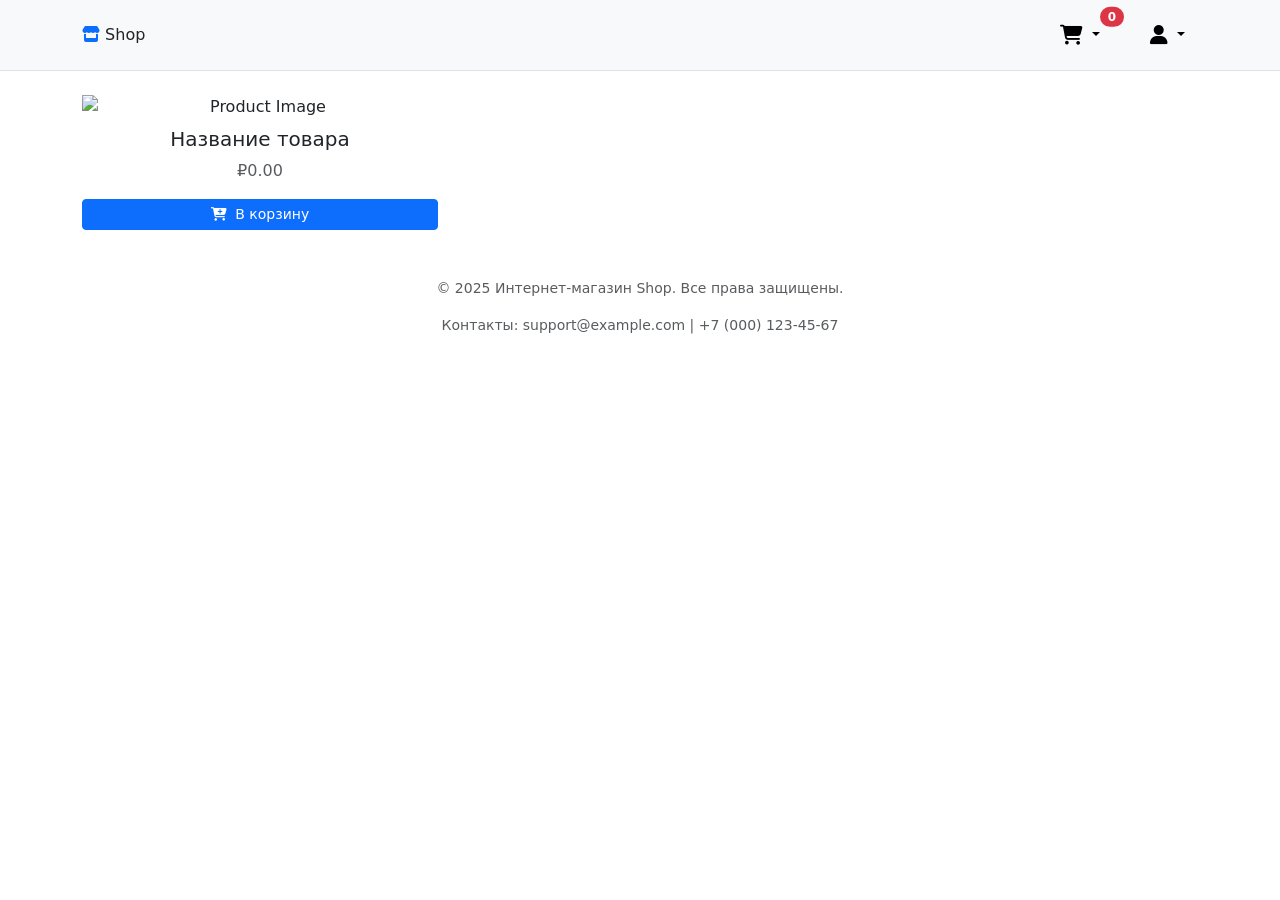
==== src/main/resources/templates/index.html @ ed1fd653 "creaing project and ading something" ====
<!DOCTYPE html>
<html xmlns:th="http://www.thymeleaf.org" lang="ru">
<head>
  <meta charset="UTF-8">
  <title>Главная</title>
  <meta name="viewport" content="width=device-width, initial-scale=1">


  <link href="https://cdn.jsdelivr.net/npm/bootstrap@5.3.2/dist/css/bootstrap.min.css" rel="stylesheet">


  <link rel="stylesheet" href="https://cdnjs.cloudflare.com/ajax/libs/font-awesome/6.5.0/css/all.min.css">

</head>
<body>


<header class="bg-light border-bottom py-3 mb-4">
  <div class="container d-flex justify-content-between align-items-center">
    <div class="logo">
      <i class="fa fa-store text-primary"></i> Shop
    </div>
    <div class="d-flex align-items-center">

      <!-- Cart Dropdown -->
      <div class="dropdown me-4">
        <a class="btn btn-light dropdown-toggle position-relative" href="#" role="button" data-bs-toggle="dropdown" aria-expanded="false">
          <i class="fa fa-shopping-cart fa-lg"></i>
          <span class="position-absolute top-0 start-100 translate-middle badge rounded-pill bg-danger"
                th:text="${cart.count}">0</span>
        </a>
        <ul class="dropdown-menu dropdown-menu-end p-3" style="min-width: 300px;">
          <li th:if="${#lists.isEmpty(cart.items)}" class="text-muted small">Корзина пуста</li>
          <li th:each="item : ${cart.items}" class="mb-2 border-bottom pb-2">
            <div class="d-flex justify-content-between">
              <span th:text="${item.name}">Товар</span>
              <span th:text="${item.quantity} + ' x ₽' + ${item.price}">1 x ₽0.00</span>
            </div>
          </li>
          <li class="mt-2 text-end">
            <strong>Итого: <span th:text="'₽' + ${cart.total}">₽0.00</span></strong>
          </li>
          <li class="text-center mt-2">
            <a th:href="@{/cart}" class="btn btn-primary btn-sm w-100">Перейти в корзину</a>
          </li>
        </ul>
      </div>

      <!-- User Dropdown -->
      <div class="dropdown">
        <a class="btn btn-light dropdown-toggle" href="#" role="button" data-bs-toggle="dropdown" aria-expanded="false">
          <i class="fa fa-user fa-lg"></i>
        </a>
        <ul class="dropdown-menu dropdown-menu-end">
          <li><span class="dropdown-item-text" th:text="${user.name}">Имя пользователя</span></li>
          <li><hr class="dropdown-divider"></li>
          <li><a class="dropdown-item" th:href="@{/logout}">Выйти</a></li>
        </ul>
      </div>

    </div>
  </div>
</header>


<main class="container">
  <div class="row">
    <div class="col-md-4" th:each="product : ${products}">
      <div class="product-card d-flex flex-column text-center h-100">
        <img th:src="@{${product.imageUrl}}" class="img-fluid mb-2" alt="Product Image">
        <h5 th:text="${product.name}">Название товара</h5>
        <p class="text-muted" th:text="'₽' + ${product.price}">₽0.00</p>
        <form th:action="@{/cart/add}" method="post" class="mt-auto">
          <input type="hidden" name="productId" th:value="${product.id}">
          <button type="submit" class="btn btn-sm btn-primary w-100">
            <i class="fa fa-cart-plus me-1"></i> В корзину
          </button>
        </form>
      </div>
    </div>
  </div>
</main>

<!-- Footer -->
<footer class="footer mt-5">
  <div class="container text-center text-muted small">
    <p>© 2025 Интернет-магазин Shop. Все права защищены.</p>
    <p>Контакты: support@example.com | +7 (000) 123-45-67</p>
  </div>
</footer>

<!-- Bootstrap JS -->
<script src="https://cdn.jsdelivr.net/npm/bootstrap@5.3.2/dist/js/bootstrap.bundle.min.js"></script>
</body>
</html>
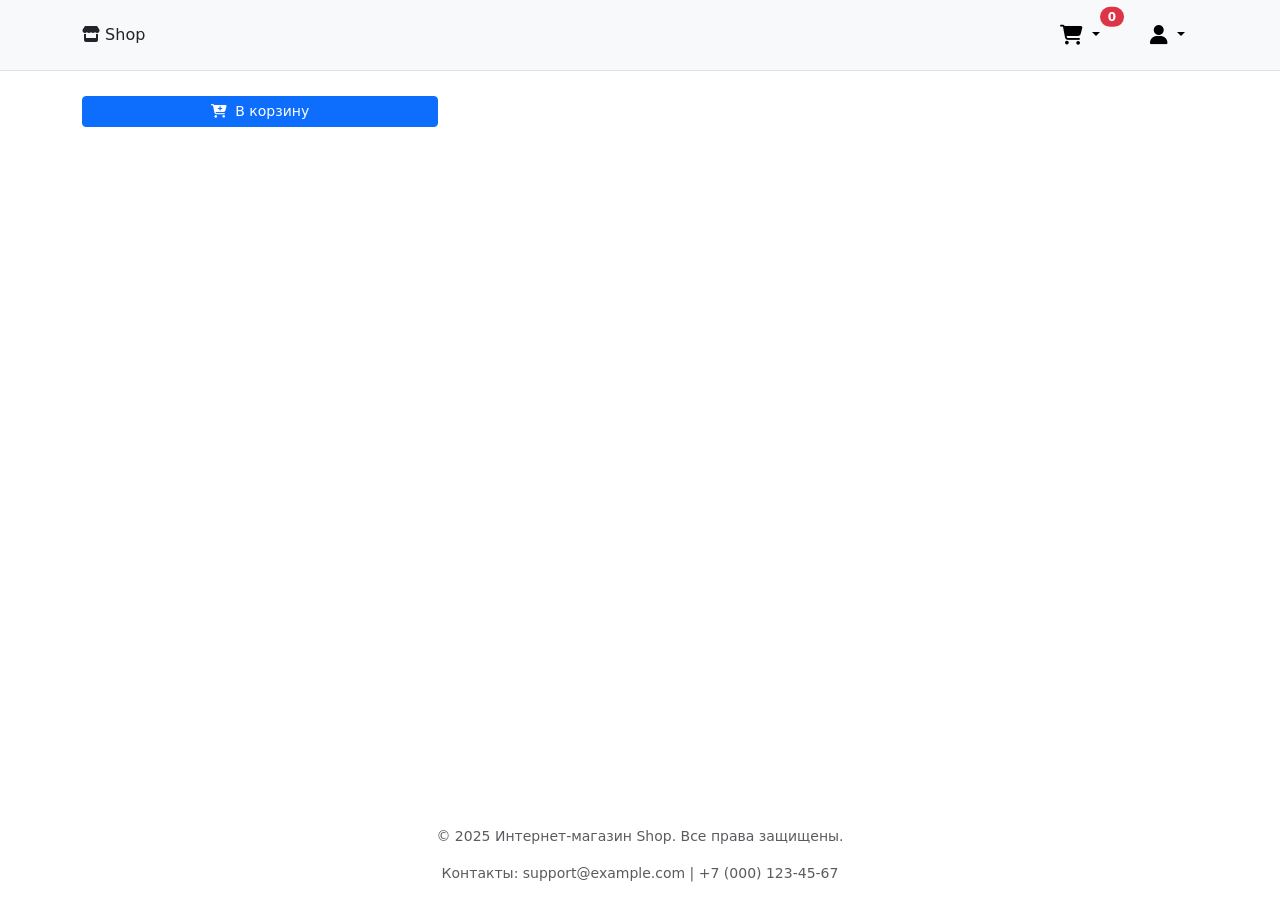
==== commit d84dc687: "add creste and read for products" ====
--- a/src/main/resources/templates/index.html
+++ b/src/main/resources/templates/index.html
@@ -11,14 +11,17 @@
 
   <link rel="stylesheet" href="https://cdnjs.cloudflare.com/ajax/libs/font-awesome/6.5.0/css/all.min.css">
 
+  <link rel="stylesheet" href="/css/style.css">
+
 </head>
 <body>
 
 
-<header class="bg-light border-bottom py-3 mb-4">
+<!-- Header -->
+<header class="bg-light border-bottom py-3 fixed-top">
   <div class="container d-flex justify-content-between align-items-center">
     <div class="logo">
-      <i class="fa fa-store text-primary"></i> Shop
+      <i class="fa fa-store"></i> Shop
     </div>
     <div class="d-flex align-items-center">
 
@@ -52,7 +55,7 @@
           <i class="fa fa-user fa-lg"></i>
         </a>
         <ul class="dropdown-menu dropdown-menu-end">
-          <li><span class="dropdown-item-text" th:text="${user.name}">Имя пользователя</span></li>
+          <li><span class="dropdown-item-text" th:text="${user.username}">Имя пользователя</span></li>
           <li><hr class="dropdown-divider"></li>
           <li><a class="dropdown-item" th:href="@{/logout}">Выйти</a></li>
         </ul>
@@ -62,17 +65,17 @@
   </div>
 </header>
 
-
+<!-- Main -->
 <main class="container">
   <div class="row">
     <div class="col-md-4" th:each="product : ${products}">
-      <div class="product-card d-flex flex-column text-center h-100">
-        <img th:src="@{${product.imageUrl}}" class="img-fluid mb-2" alt="Product Image">
-        <h5 th:text="${product.name}">Название товара</h5>
+      <div class="product-card mx-auto">
+        <img th:src="@{${product.imageUrl}}" class="img-fluid" alt="Product Image">
+        <h6 th:text="${product.productName}">Название товара</h6>
         <p class="text-muted" th:text="'₽' + ${product.price}">₽0.00</p>
-        <form th:action="@{/cart/add}" method="post" class="mt-auto">
+        <form th:action="@{/cart/add/{id}(id=${product.id})}" method="post" class="mt-auto">
           <input type="hidden" name="productId" th:value="${product.id}">
-          <button type="submit" class="btn btn-sm btn-primary w-100">
+          <button type="submit" class="btn btn-sm btn-primary w-100 mt-1" >
             <i class="fa fa-cart-plus me-1"></i> В корзину
           </button>
         </form>
@@ -82,7 +85,7 @@
 </main>
 
 <!-- Footer -->
-<footer class="footer mt-5">
+<footer class="footer fixed-bottom">
   <div class="container text-center text-muted small">
     <p>© 2025 Интернет-магазин Shop. Все права защищены.</p>
     <p>Контакты: support@example.com | +7 (000) 123-45-67</p>
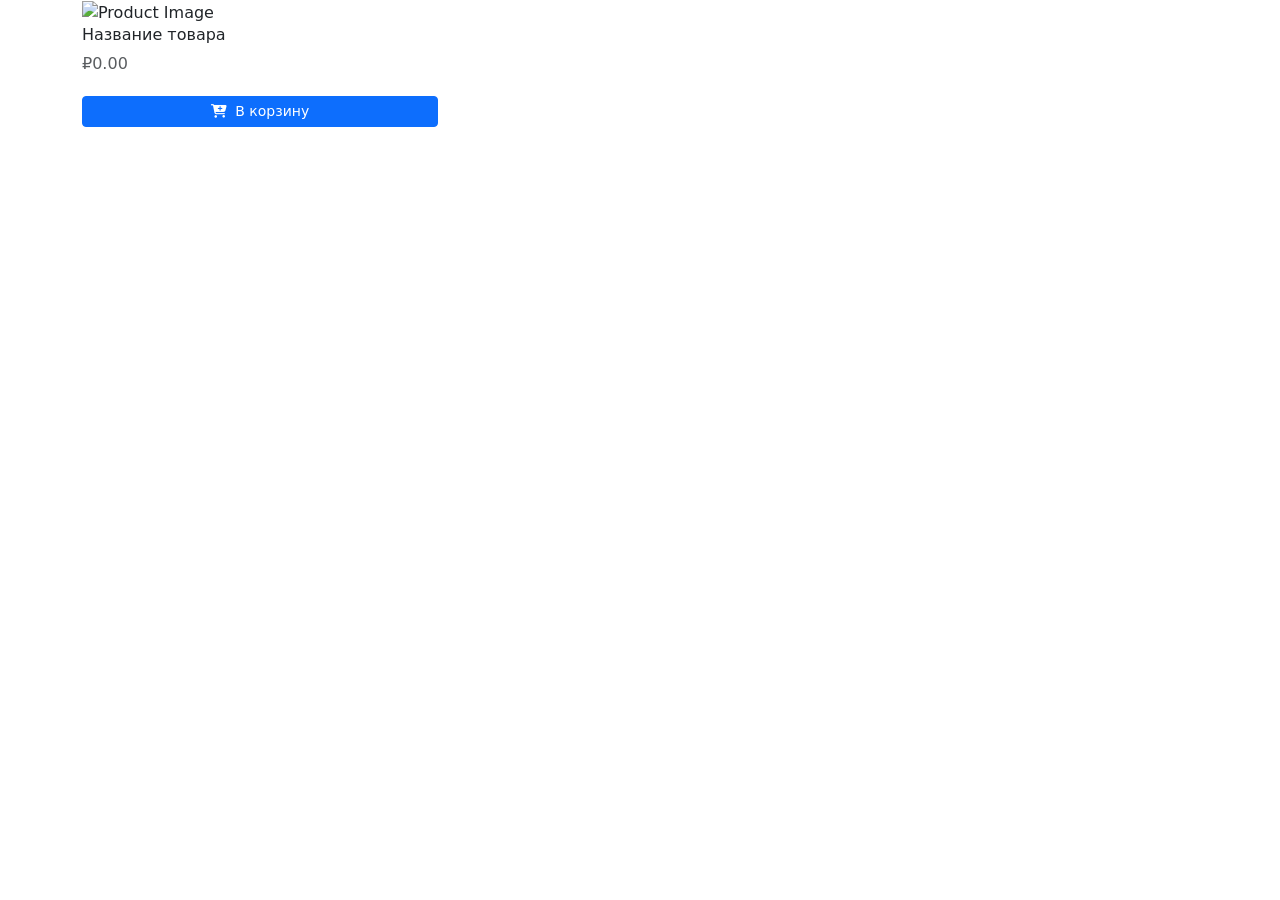
==== commit f6966b18: "add global models of cart and currentUrl" ====
--- a/src/main/resources/templates/index.html
+++ b/src/main/resources/templates/index.html
@@ -16,54 +16,7 @@
 </head>
 <body>
 
-
-<!-- Header -->
-<header class="bg-light border-bottom py-3 fixed-top">
-  <div class="container d-flex justify-content-between align-items-center">
-    <div class="logo">
-      <i class="fa fa-store"></i> Shop
-    </div>
-    <div class="d-flex align-items-center">
-
-      <!-- Cart Dropdown -->
-      <div class="dropdown me-4">
-        <a class="btn btn-light dropdown-toggle position-relative" href="#" role="button" data-bs-toggle="dropdown" aria-expanded="false">
-          <i class="fa fa-shopping-cart fa-lg"></i>
-          <span class="position-absolute top-0 start-100 translate-middle badge rounded-pill bg-danger"
-                th:text="${cart.count}">0</span>
-        </a>
-        <ul class="dropdown-menu dropdown-menu-end p-3" style="min-width: 300px;">
-          <li th:if="${#lists.isEmpty(cart.items)}" class="text-muted small">Корзина пуста</li>
-          <li th:each="item : ${cart.items}" class="mb-2 border-bottom pb-2">
-            <div class="d-flex justify-content-between">
-              <span th:text="${item.name}">Товар</span>
-              <span th:text="${item.quantity} + ' x ₽' + ${item.price}">1 x ₽0.00</span>
-            </div>
-          </li>
-          <li class="mt-2 text-end">
-            <strong>Итого: <span th:text="'₽' + ${cart.total}">₽0.00</span></strong>
-          </li>
-          <li class="text-center mt-2">
-            <a th:href="@{/cart}" class="btn btn-primary btn-sm w-100">Перейти в корзину</a>
-          </li>
-        </ul>
-      </div>
-
-      <!-- User Dropdown -->
-      <div class="dropdown">
-        <a class="btn btn-light dropdown-toggle" href="#" role="button" data-bs-toggle="dropdown" aria-expanded="false">
-          <i class="fa fa-user fa-lg"></i>
-        </a>
-        <ul class="dropdown-menu dropdown-menu-end">
-          <li><span class="dropdown-item-text" th:text="${user.username}">Имя пользователя</span></li>
-          <li><hr class="dropdown-divider"></li>
-          <li><a class="dropdown-item" th:href="@{/logout}">Выйти</a></li>
-        </ul>
-      </div>
-
-    </div>
-  </div>
-</header>
+<header th:replace="layout/header :: header"></header>
 
 <!-- Main -->
 <main class="container">
@@ -85,12 +38,7 @@
 </main>
 
 <!-- Footer -->
-<footer class="footer fixed-bottom">
-  <div class="container text-center text-muted small">
-    <p>© 2025 Интернет-магазин Shop. Все права защищены.</p>
-    <p>Контакты: support@example.com | +7 (000) 123-45-67</p>
-  </div>
-</footer>
+<footer th:replace="layout/footer::footer"></footer>
 
 <!-- Bootstrap JS -->
 <script src="https://cdn.jsdelivr.net/npm/bootstrap@5.3.2/dist/js/bootstrap.bundle.min.js"></script>
